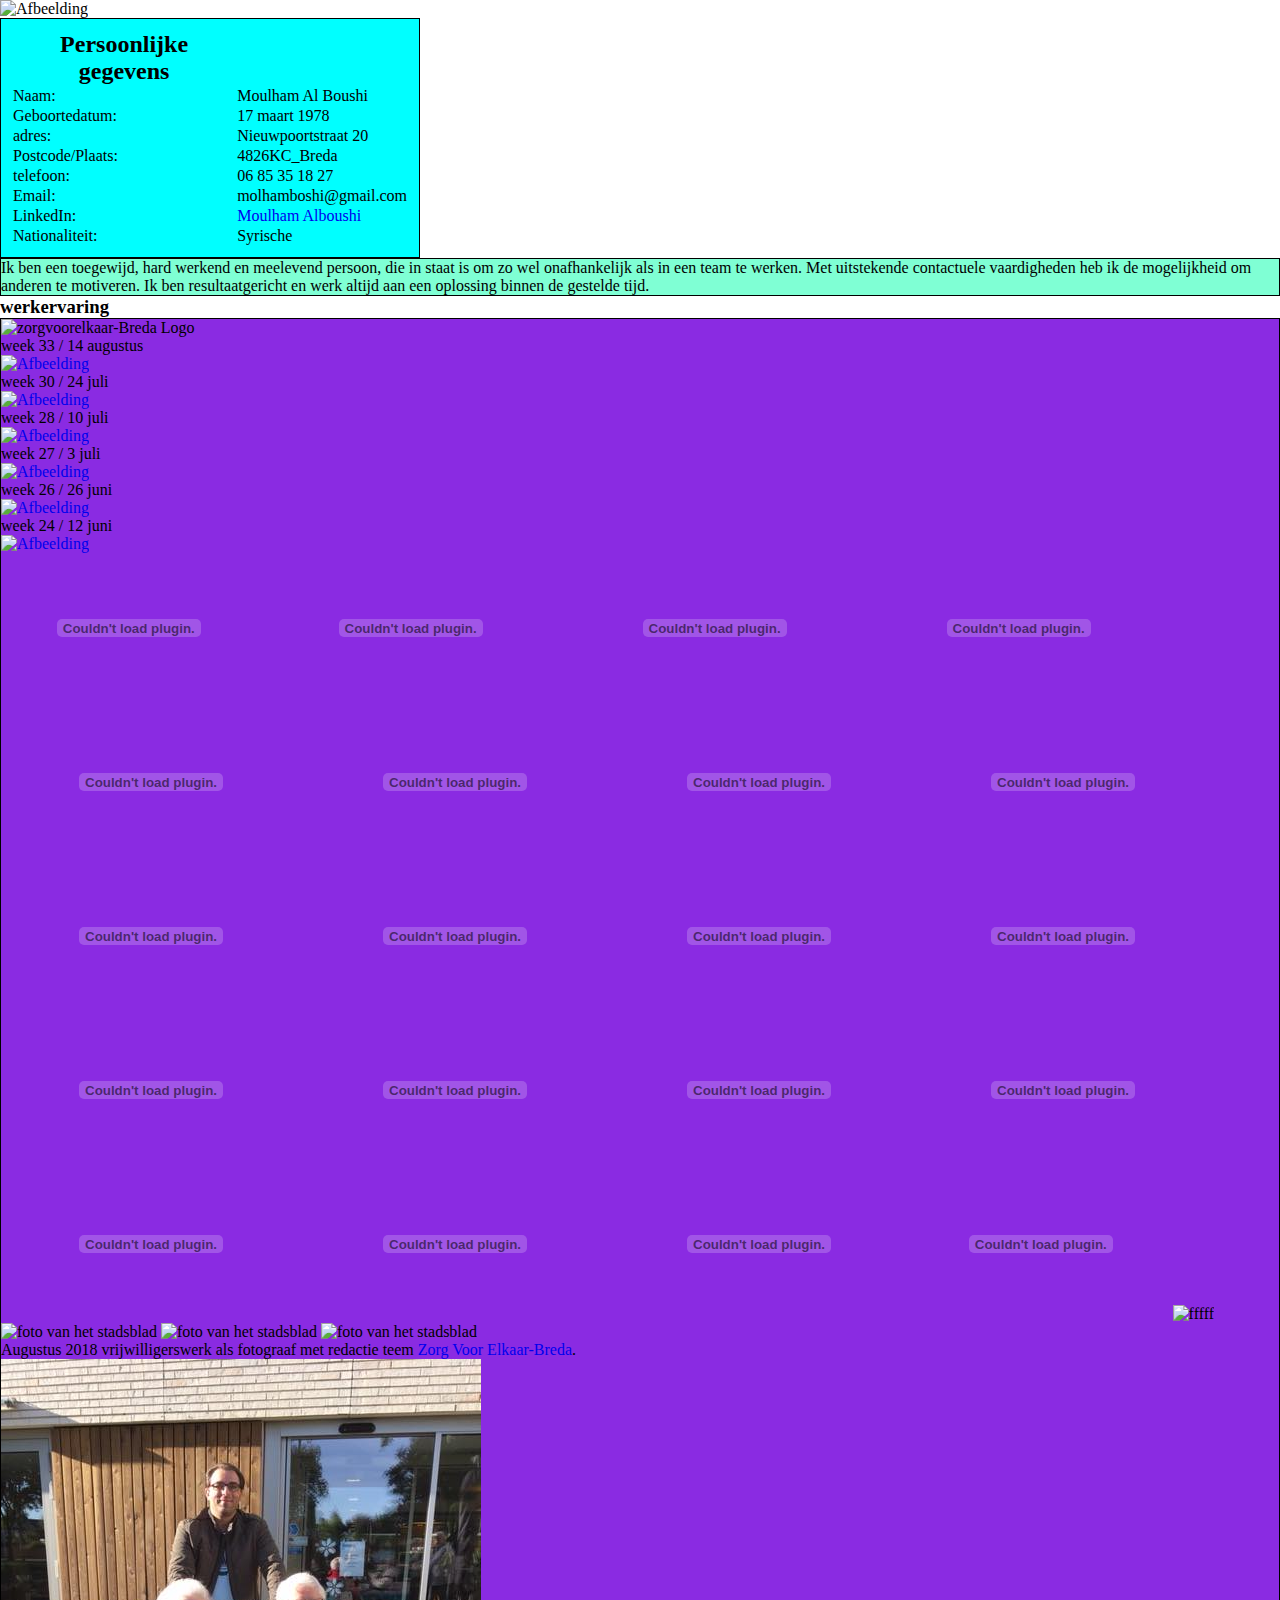
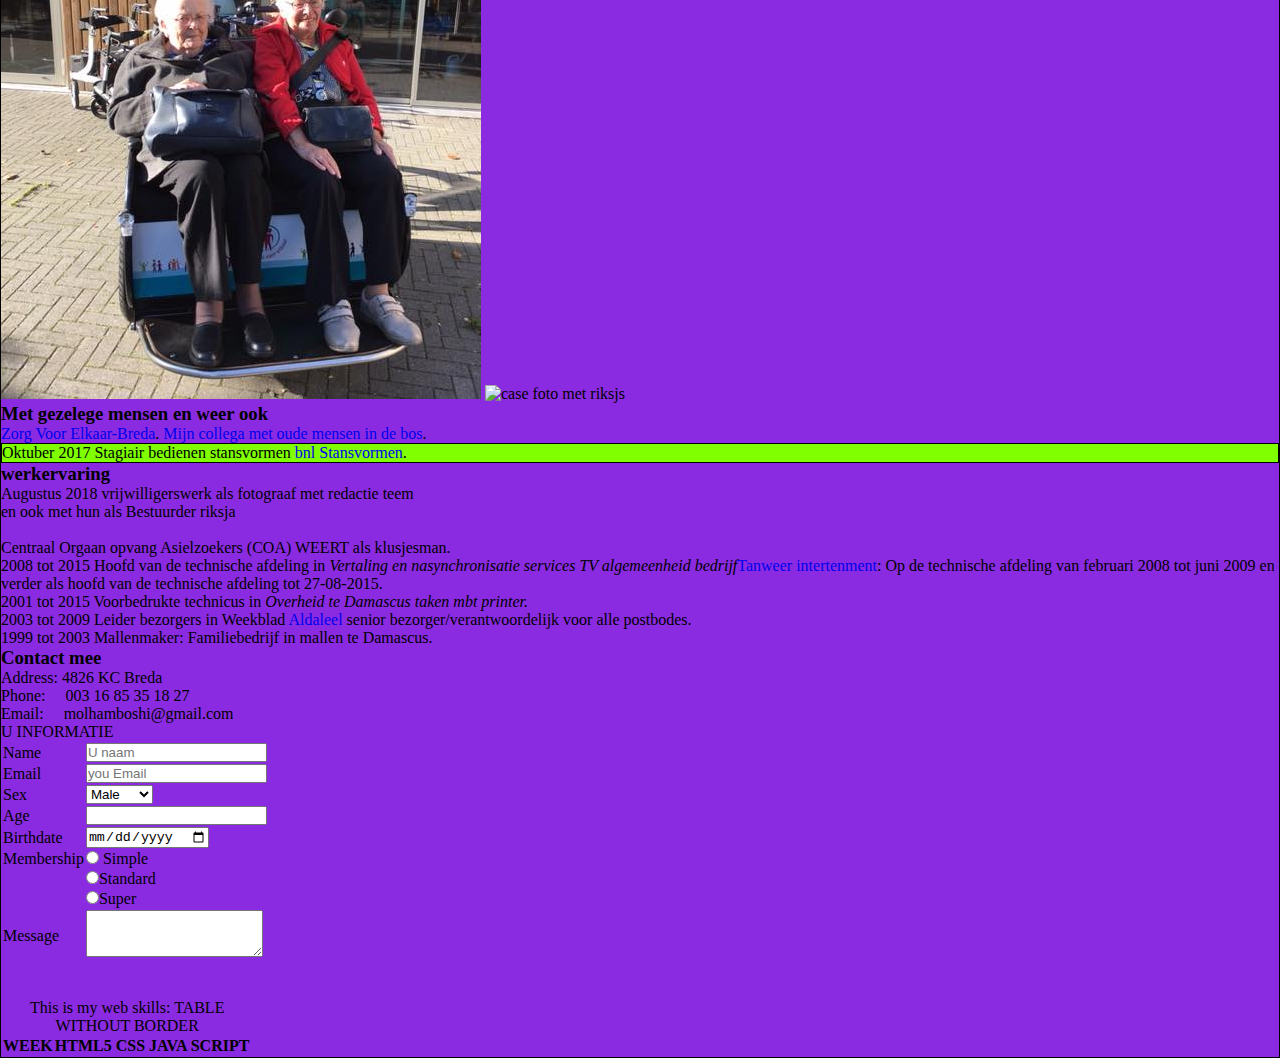
==== informatie.html @ 364f80ee "Create informatie.html" ====
<!DOCTYPE html>
<html lang="en">
<head>
    <meta charset="UTF-8">
    <meta name="viewport" content="width=device-width, initial-scale=1.0">
    <meta http-equiv="X-UA-Compatible" content="ie=edge">
    <link rel="stylesheet" href="informatie.css">
    <title>Moulham Al Boushi informatie</title>
</head>
<body>
  <img width="292" src="https://pubblestorage.blob.core.windows.net/d9c7ad83/paper/3de5a90e/files/page/1.jpg" alt="Afbeelding">
    <!-- <div class="persoonlijk">
      <ul>
       <li>Naam:</li>
       <li>Geboortedatum:</li>
       <li>Adres:</li>
       <li>Postcode/Plaats:</li>
       <li>Telefoon:</li>
       <li>Email:</li>
       <li>LinkedIn:</li>
       <li>Nationaliteit:</li>
      </ul>
      <ul>
        <li>Moulham Al Boushi</li>
        <li>17 Maart 1978</li>
        <li>Nieuwpoortstrat 20</li>

      </ul>
        
    </div>
    <aside> -->
      <!-- <h2>Personnlijke gegevens</h2> -->
        <div class="table">
          <table>
            <thead>
              <tr>
                <th><h2> Persoonlijke gegevens</h2></th>
              </tr>   
            </thead>
            <tr>
              <td>Naam:</td>
              <td>Moulham Al Boushi</td>
            </tr>
            <tr>
              <td>Geboortedatum:</td>
              <td>17 maart 1978</td>
            </tr>
            <tr>
              <td>adres:</td>
              <td>Nieuwpoortstraat 20</td>
            </tr>
            <tr>
              <td>Postcode/Plaats:</td>
              <td>4826KC_Breda</td>
            </tr>
            <tr>
              <td>telefoon:</td>
              <td>06 85 35 18 27</td>
            </tr>
            <tr>
              <td>Email:</td>
              <td>molhamboshi@gmail.com</td>
            </tr>
            <tr>
              <td>LinkedIn:</td>
              <td>
                <a href="https://www.linkedin.com/in/moulham-alboushi-6b8b48136/?originalSubdomain=nl">Moulham Alboushi</a> 
              </td>
            </tr>
            <tr>
              <td>Nationaliteit:</td>
              <td>Syrische</td>
            </tr>
          </table>
         </div>
         <!-- About -->
         <div class="about">
           <p>Ik ben een toegewijd, hard werkend en meelevend persoon, die in staat is
              om zo wel onafhankelijk als in een team te werken. Met uitstekende
              contactuele vaardigheden heb ik de mogelijkheid om anderen te motiveren.
              Ik ben resultaatgericht en werk altijd aan een oplossing binnen de
              gestelde tijd.</p>
         </div>
         <!-- End About -->
         <!-- Werkervaring -->
         <div class="werkervaring">
            <h3>werkervaring</h3>
            <div class="zorgvoorelkaar-Breda">
              <img src="" alt="zorgvoorelkaar-Breda Logo">
              <div class="fotograaf">
                <div>
                  <p>week 33 / 14 augustus</p>
                  <a href="https://www.stadsbladbreda.nl/reader/58600#p=8"> <img border="0" width="128" src="https://pubblestorage.blob.core.windows.net/d9c7ad83/paper/2c1afe9c/files/thumb/1.jpg" onerror="this.onerror=null;this.src='http://cloud.pubble.nl/d9c7ad83/paper/2c1afe9c/1332029_m.jpg';" alt="Afbeelding"></a>
              </div>

              <div>
                <p>week 30 / 24 juli</p>
                <a href="https://www.stadsbladbreda.nl/reader/60750#p=8"><img border="0" width="128" src="https://pubblestorage.blob.core.windows.net/d9c7ad83/paper/f88619cd/files/thumb/1.jpg" onerror="this.onerror=null;this.src='http://cloud.pubble.nl/d9c7ad83/paper/f88619cd/1313221_m.jpg';" alt="Afbeelding"></a>
              <div>

              <div>
                <p>week 28 / 10 juli</p>
                <a href="https://www.stadsbladbreda.nl/reader/60749#p=8"><img border="0" width="128" src="https://pubblestorage.blob.core.windows.net/d9c7ad83/paper/d1f1dbcd/files/thumb/1.jpg" onerror="this.onerror=null;this.src='http://cloud.pubble.nl/d9c7ad83/paper/d1f1dbcd/1293696_m.jpg';" alt="Afbeelding"></a>
              </div>

              <div>
                <p>week 27 / 3 juli</p>
                <a href="https://www.stadsbladbreda.nl/reader/58597#p=8"><img border="0" width="128" src="https://pubblestorage.blob.core.windows.net/d9c7ad83/paper/2d195597/files/thumb/1.jpg" onerror="this.onerror=null;this.src='http://cloud.pubble.nl/d9c7ad83/paper/2d195597/1292127_m.jpg';" alt="Afbeelding"></a>
              </div>

              <div>
                <p>week 26 / 26 juni</p>
                <a href="https://www.stadsbladbreda.nl/reader/60752#p=8"><img border="0" width="128" src="https://pubblestorage.blob.core.windows.net/d9c7ad83/paper/d592e242/files/thumb/1.jpg" onerror="this.onerror=null;this.src='http://cloud.pubble.nl/d9c7ad83/paper/d592e242/1279213_m.jpg';" alt="Afbeelding"></a>
              </div>

              <div>
                <p>week 24 / 12 juni</p>
                <a href="https://www.stadsbladbreda.nl/reader/60751#p=8"><img border="0" width="128" src="https://pubblestorage.blob.core.windows.net/d9c7ad83/paper/6e71e352/files/thumb/1.jpg" onerror="this.onerror=null;this.src='http://cloud.pubble.nl/d9c7ad83/paper/6e71e352/1268987_m.jpg';" alt="Afbeelding"></a>
              </div>











                <embed src="img/Stadsblad/Stadsbladbreda-24-Juli-2019.pdf" type="application/pdf" width="20%" height="20%">
                </embed>
                  <embed src="img/Stadsblad/ZveB-wk27-def-3-juli-2019.pdf" type="application/pdf">
                  <embed src="/img/Stadsblad/ZveB-wk26-def-26-juni2019.pdf" type="">
                    <embed src="/img/Stadsblad/ZveB-wk24-def.pdf" type="">
                      <embed src="/img/Stadsblad/ZveB-wk22-def.pdf" type="">
                        <embed src="/img/Stadsblad/ZveB-wk21-def.pdf" type="">
                          <embed src="/img/Stadsblad/ZveB-wk20.pdf" type="">
                            <embed src="/img/Stadsblad/ZveB-wk19-def.pdf" type="">
                              <embed src="/img/Stadsblad/ZveB-wk17-def.pdf" type="">
                                <embed src="/img/Stadsblad/ZveB-wk16-def.pdf" type="">
                                  <embed src="/img/Stadsblad/ZveB-wk15-def.pdf" type="">
                                    <embed src="/img/Stadsblad/ZveB-wk14-def.pdf" type="">
                                      <embed src="/img/Stadsblad/ZveB-12-def.pdf" type="">
                                        <embed src="/img/Stadsblad/ZveB-11-def.pdf" type="">
                                          <embed src="/img/Stadsblad/ZveB-09-def.pdf" type="">
                                            <embed src="/img/Stadsblad/ZveB 02-def.pdf" type="">
                                              <embed src="/img/Stadsblad/ZveB_wk52_proef1.pdf" type="">
                                                <embed src="/img/Stadsblad/ZveB_wk49_proef1.pdf" type="">
                                                  <embed src="/img/Stadsblad/ZveB-wk48_proef1.pdf" type="">
                                                    <embed src="img/Stadsblad/ZvE-47-def.pdf" type="application/pdf" width="20%" height="20%">

                  <img src="/img/Stadsblad/Stadsbladbreda-24-Juli-2019.pdf" alt="fffff">
                  <img src="" alt="foto van het stadsblad">
                  <img src="" alt="foto van het stadsblad">
                  <img src="" alt="foto van het stadsblad">
                <p> Augustus 2018 vrijwilligerswerk als fotograaf met redactie teem
                  <a href="https://zorgvoorelkaarbreda.nl/artikelen" target="_blank"
                  >Zorg Voor Elkaar-Breda</a>.</p>
                </div>
                <div class="riksja">
                  <img src="/img/riksja.jpg" alt="riksja">
                  <img src="" alt="case foto met riksjs">
                  <h3>Met gezelege mensen en weer ook</h3>
                  <a href="https://zorgvoorelkaarbreda.nl/artikelen" target="_blank"
                  >Zorg Voor Elkaar-Breda</a>.
                  <a
                  href="https://zorgvoorelkaarbreda.nl/projecten/breda-op-een-riksja"
                  target="_blank"
                  >Mijn collega met oude mensen in de bos</a>.
                </div>
              </div>
              <div class="bnl-stansvormen">
                Oktuber 2017 Stagiair bedienen stansvormen
                <a href="http://www.bnl.nl/" target="_blank">bnl Stansvormen</a>.
              </div>


         </div>
         <!--End Werkervaring   article-->


    <!-- </aside> -->

    <!--this is mien About me -->
    <!-- <main id="main">
      <article id="about">
        <h3>About</h3>
        <P style=" width: fit-content ">
          <strong>Moulham Al Boushi:</strong> Ik kom uit Syrie en ik woon in
          Nederland,ik heb een mooie vrouw en 2 kinderen.
        </P>
        <p>
          Ik ben een toegewijd, hard werkend en meelevend persoon, die in staat is
          om zo wel onafhankelijk als in een team te werken. Met uitstekende
          contactuele vaardigheden heb ik de mogelijkheid om anderen te motiveren.
          Ik ben resultaatgericht en werk altijd aan een oplossing binnen de
          gestelde tijd.
        </p>
      </article> -->

      <!--  DIV werkervaring like CV -->
      <section>
        <h3>werkervaring</h3>
          <ul>
            <li>
              Augustus 2018 vrijwilligerswerk als fotograaf met redactie teem
              <br>
                en ook met hun als Bestuurder riksja
            </li>
            <li>
            </li>
            <li>Centraal Orgaan opvang Asielzoekers (COA) WEERT als klusjesman.</li>
            <li>
              2008 tot 2015 Hoofd van de technische afdeling in
              <em>Vertaling en nasynchronisatie services TV algemeenheid bedrijf</em
              ><a href="https://www.tanweer.com/" target="_blank"
                >Tanweer intertenment</a>: Op de technische afdeling van februari 2008 tot juni 2009 en verder
              als hoofd van de technische afdeling tot 27-08-2015.
            </li>
            <li>
              2001 tot 2015 Voorbedrukte technicus in
              <em>Overheid te Damascus taken mbt printer.</em>
            </li>
            <li>
              2003 tot 2009 Leider bezorgers in Weekblad
              <a href="http://www.aldaleelweb.com/" target="_blank">Aldaleel</a>
              senior bezorger/verantwoordelijk voor alle postbodes.
            </li>
            <li>1999 tot 2003 Mallenmaker: Familiebedrijf in mallen te Damascus.</li>
          </ul>
      </section>
    </main>

      <!-- contect met mee: addres phon en email -->
    <div id="contact">
        <h3>Contact mee</h3>
        <ul>
          <li>Address: 4826 KC Breda</li>
          <li>Phone: &nbsp; &nbsp; 003 16 85 35 18 27</li>
          <li>Email: &nbsp; &nbsp; molhamboshi@gmail.com</li>
        </ul>
    </div>

      <!-- tablev oor form-->
      <table style="width: 200px">
        <thead>U INFORMATIE</thead>
        <tbody>

          <!-- forms -->
          <form action="process.php">
              <tr>
                <td>
                  <label for="name">Name</label>
                </td>
                <td>
                  <input type="text" placeholder="U naam">
                </td>
              </tr>
              <tr>
                   
                <td>
                  <label for="email">Email</label>
                </td>
                <td>  <input type="email" Name="email" id="email"
                placeholder="you Email">
                </td>
              </tr>
              <tr>
                <td>
                  <label for="sex">Sex</label>
                </td>
                <td>
                  <select name="sex" id="sex">Sex
                    <option value="male">Male</option>
                    <option value="female">Female</option>
                    <option value="other">Other</option>
                  </select>
                </td>
              </tr>
              <tr>
                <td>
                  <label for="age">Age</label>
                </td>
                <td>
                  <input type="number" name="age" id="age">
                </td>
              </tr>
              <tr>
                <td>
                  <label for="birthdate">Birthdate</label>
                </td>
                <td>
                  <input type="date" name="birthdate" id="birthdate">
                </td>
              </tr>
              <tr>
                <td>
                  <label for="membership">Membership</label>
                </td>
                <td>
                  <input type="radio" name="membership" value="simple" id="membership"> Simple
                </td>
              </tr>
              <tr>
                <td></td>
                <td>
                  <input type="radio" name="membership" value="standard" id="membership">Standard
                </td>
              </tr>
              <tr>
                <td></td>
                <td>
                  <input type="radio" name="membership" value="super" id="membership">Super
                </td>
              </tr>
              <tr>
                <td>
                  <label for="message">Message</label> 
                </td>
                <td>          <textarea name="message" id="message" cols="20" rows="3"></textarea>
                </td>
              </tr>
            </form>
          </table>
          <br><br>

            <!-- table without border -->
    <table>
        <caption>
          This is my web skills: TABLE WITHOUT BORDER 
        </caption>
        <th>WEEK</th>
        <th>HTML5</th>
        <th></th>
        <th>CSS</th>
        <th></th>
        <th>JAVA SCRIPT</th>
        <th></th>
</body>
</html>
---- informatie.css ----
*{box-sizing: border-box;
    margin: 0;
    padding: 0;
}
    
body{
        background-repeat: no-repeat;
        background-position: center ; 
        background-size: cover;
}
    
a{
        text-decoration: none;
}

.table{
    background-color: aqua;
    width: 420px;
    padding: 10px;
    border:1px solid black;
    
}
.about{
    background-color: aquamarine;
    border:1px solid black;
}
.zorgvoorelkaar-Breda{
    background-color: blueviolet;
    border: 1px solid black;
}
.bnl-stansvormen{
    background-color: chartreuse;
    border: 1px black solid;
}
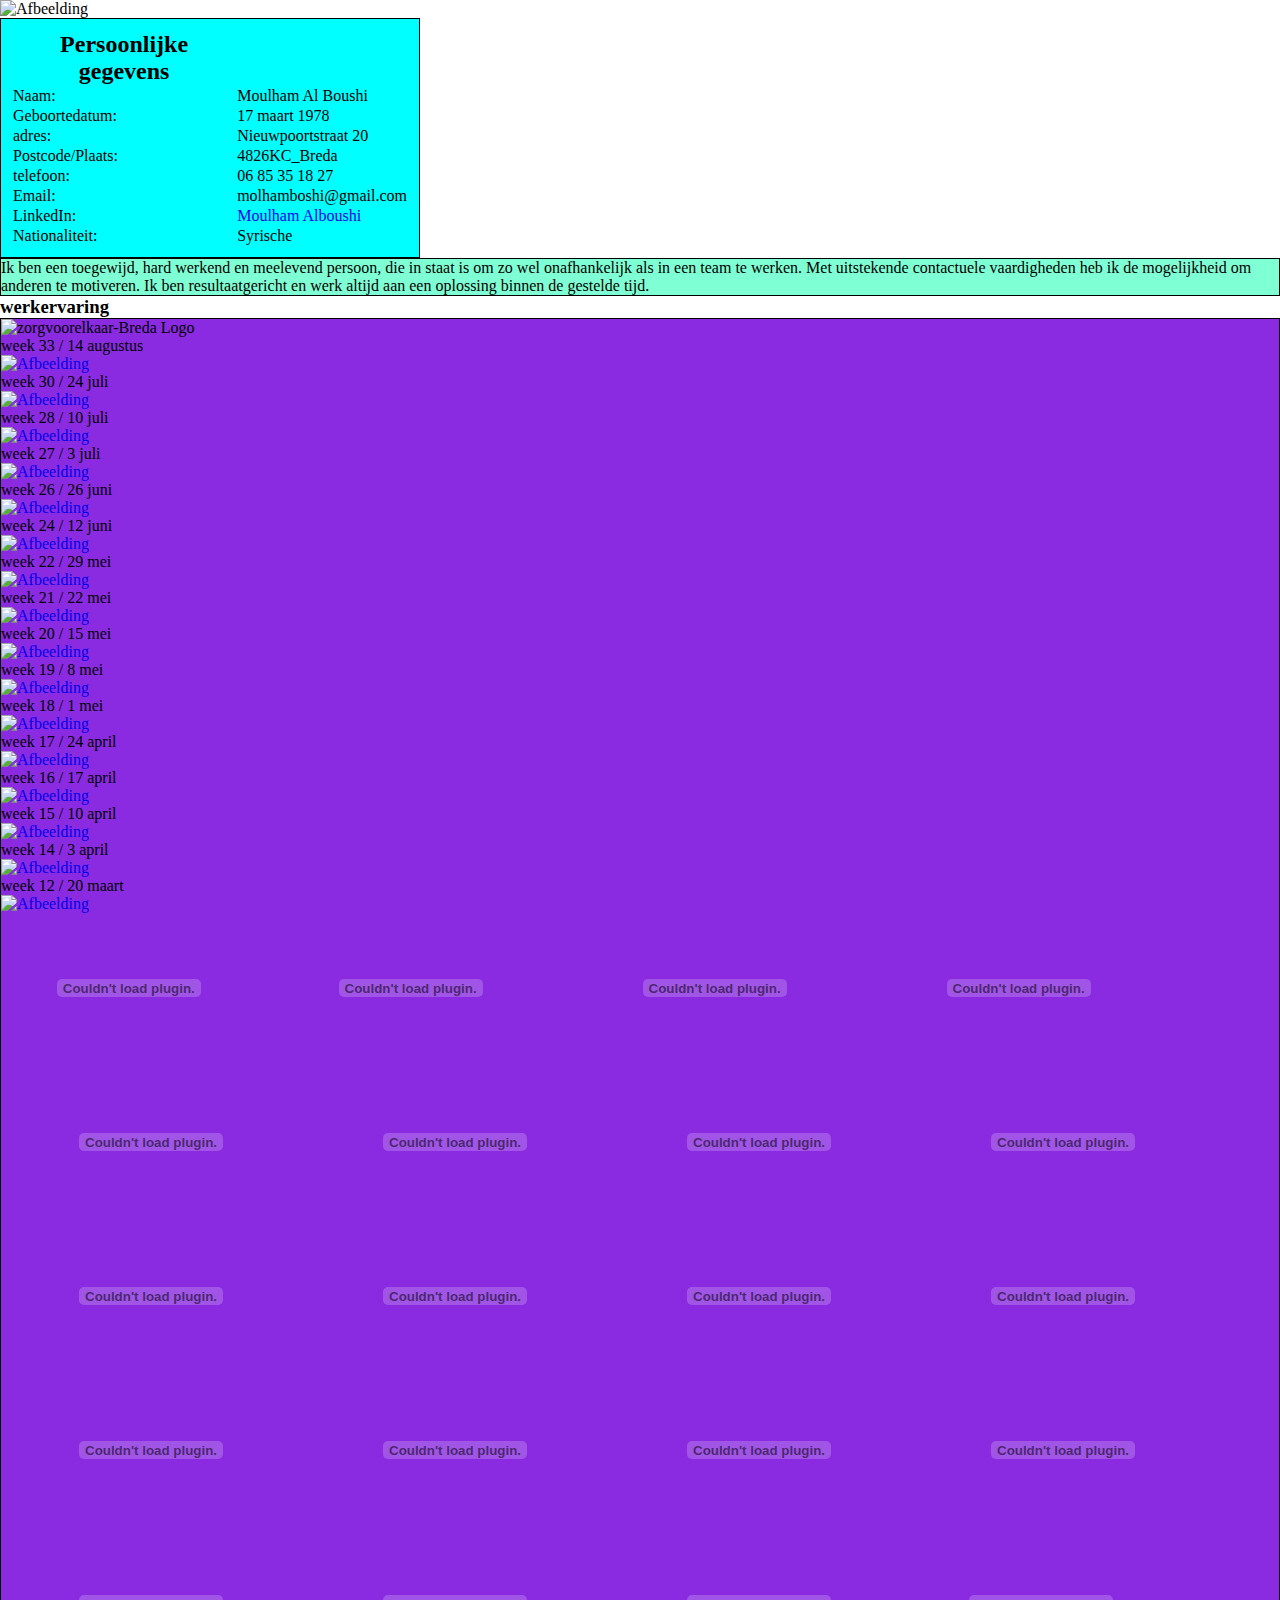
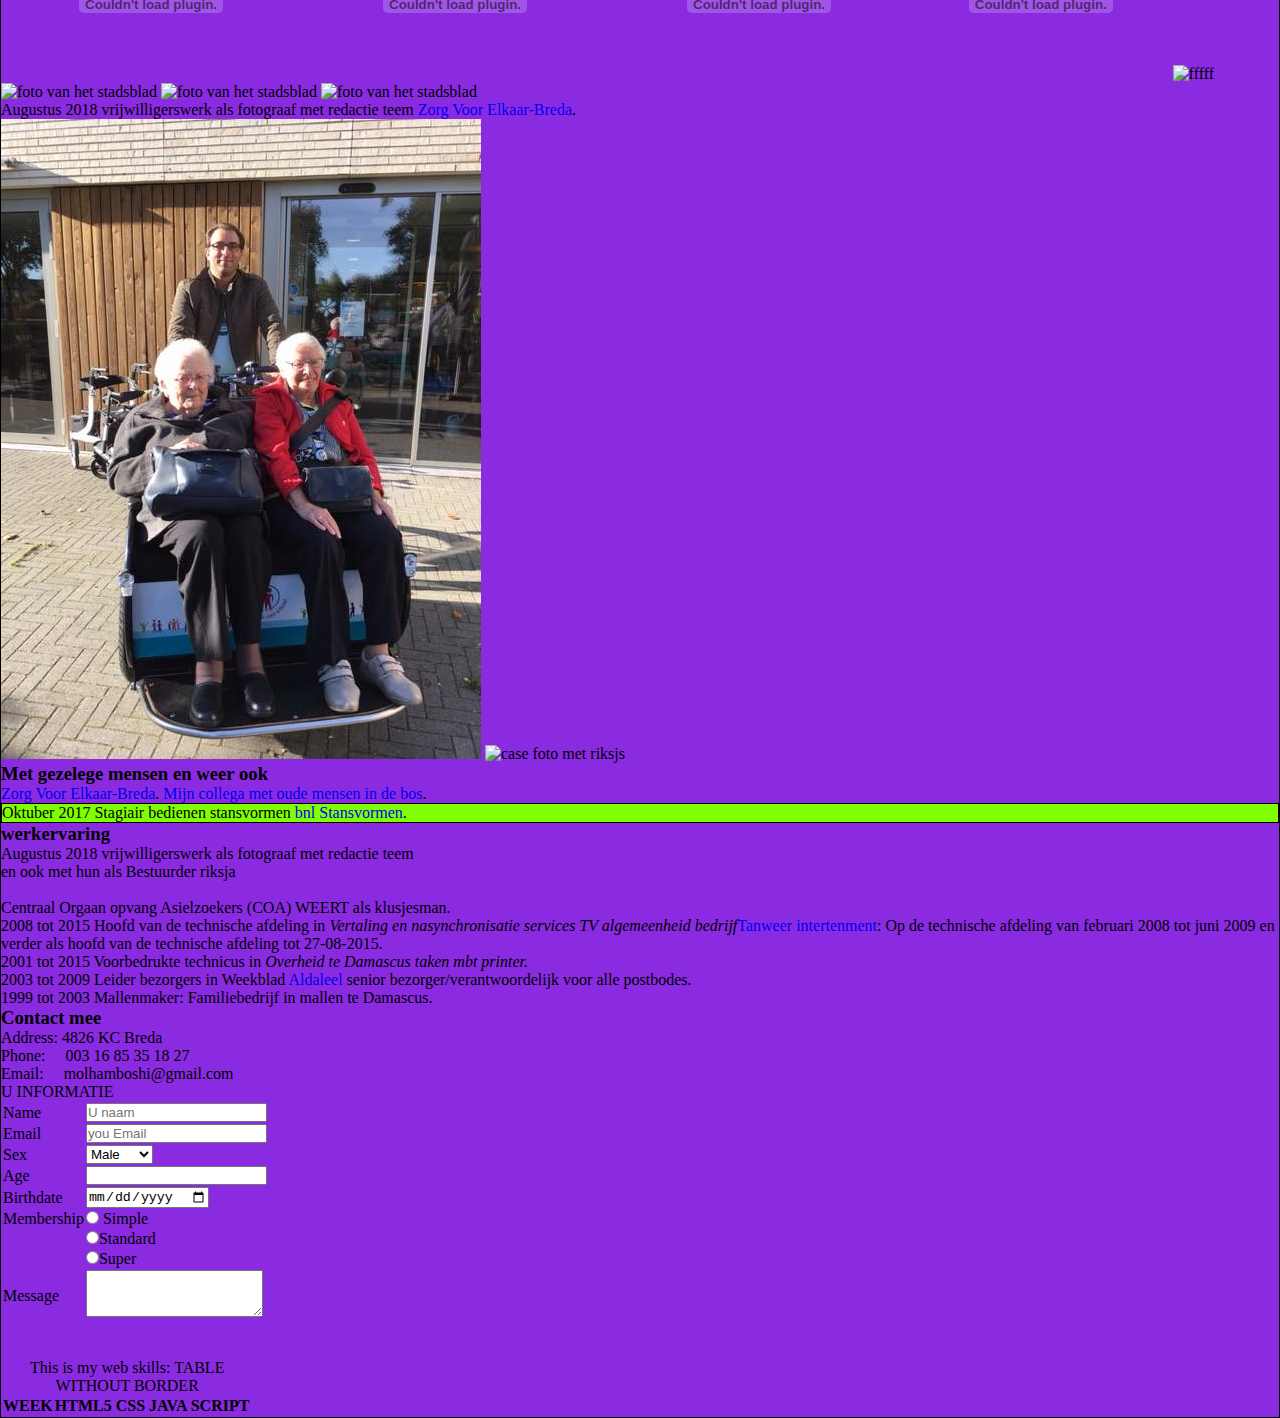
==== commit 3c96f6ad: "Update informatie.html" ====
--- a/informatie.html
+++ b/informatie.html
@@ -118,6 +118,57 @@
                 <a href="https://www.stadsbladbreda.nl/reader/60751#p=8"><img border="0" width="128" src="https://pubblestorage.blob.core.windows.net/d9c7ad83/paper/6e71e352/files/thumb/1.jpg" onerror="this.onerror=null;this.src='http://cloud.pubble.nl/d9c7ad83/paper/6e71e352/1268987_m.jpg';" alt="Afbeelding"></a>
               </div>
 
+              <div>
+                <p>week 22 / 29 mei</p>
+                <a href="https://www.stadsbladbreda.nl/reader/60757#p=8"><img border="0" width="128" src="https://pubblestorage.blob.core.windows.net/d9c7ad83/paper/1d4b995b/files/thumb/1.jpg" onerror="this.onerror=null;this.src='http://cloud.pubble.nl/d9c7ad83/paper/1d4b995b/1248295_m.jpg';" alt="Afbeelding"></a>
+              </div>
+
+              <div>
+                <p>week 21 / 22 mei</p>
+                <a href="https://www.stadsbladbreda.nl/reader/58594#p=8"><img border="0" width="128" src="https://pubblestorage.blob.core.windows.net/d9c7ad83/paper/1d4b995b/files/thumb/1.jpg" onerror="this.onerror=null;this.src='http://cloud.pubble.nl/d9c7ad83/paper/1d4b995b/1248295_m.jpg';" alt="Afbeelding"></a>
+              </div>
+
+              <div>
+                <p>week 20 / 15 mei</p>
+                <a href="https://www.stadsbladbreda.nl/reader/60756#p=9"><img border="0" width="128" src="https://pubblestorage.blob.core.windows.net/d9c7ad83/paper/391b8ac6/files/thumb/1.jpg" onerror="this.onerror=null;this.src='http://cloud.pubble.nl/d9c7ad83/paper/391b8ac6/1234515_m.jpg';" alt="Afbeelding"></a>
+              </div>
+
+              <div>
+                <p>week 19 / 8 mei</p>
+                <a href="https://www.stadsbladbreda.nl/reader/58593#p=8"><img border="0" width="128" src="https://pubblestorage.blob.core.windows.net/d9c7ad83/paper/f7e754f2/files/thumb/1.jpg" onerror="this.onerror=null;this.src='http://cloud.pubble.nl/d9c7ad83/paper/f7e754f2/1223010_m.jpg';" alt="Afbeelding"></a>
+              </div>
+
+              <div>
+                <p>week 18 / 1 mei</p>
+                <a href="https://www.stadsbladbreda.nl/reader/60755#p=8"><img border="0" width="128" src="https://pubblestorage.blob.core.windows.net/d9c7ad83/paper/6f1bea83/files/thumb/1.jpg" onerror="this.onerror=null;this.src='http://cloud.pubble.nl/d9c7ad83/paper/6f1bea83/1215146_m.jpg';" alt="Afbeelding"></a>
+              </div>
+
+              <div>
+                <p>week 17 / 24 april</p>
+                <a href="https://www.stadsbladbreda.nl/reader/58592#p=8"><img border="0" width="128" src="https://pubblestorage.blob.core.windows.net/d9c7ad83/paper/75a78bc4/files/thumb/1.jpg" onerror="this.onerror=null;this.src='http://cloud.pubble.nl/d9c7ad83/paper/75a78bc4/1206545_m.jpg';" alt="Afbeelding"></a>
+              </div>
+
+              <div>
+                <p>week 16 / 17 april</p>
+                <a href="https://www.stadsbladbreda.nl/reader/60741#p=8"><img border="0" width="128" src="https://pubblestorage.blob.core.windows.net/d9c7ad83/paper/4944164e/files/thumb/1.jpg" onerror="this.onerror=null;this.src='http://cloud.pubble.nl/d9c7ad83/paper/4944164e/1200831_m.jpg';" alt="Afbeelding"></a>
+              </div>
+
+              <div>
+                <p>week 15 / 10 april</p>
+                <a href="https://www.stadsbladbreda.nl/reader/58591#p=9"><img border="0" width="128" src="https://pubblestorage.blob.core.windows.net/d9c7ad83/paper/ccee3228/files/thumb/1.jpg" onerror="this.onerror=null;this.src='http://cloud.pubble.nl/d9c7ad83/paper/ccee3228/1189352_m.jpg';" alt="Afbeelding"></a>
+              </div>
+
+              <div>
+                <p>week 14 / 3 april</p>
+                <a href="https://www.stadsbladbreda.nl/reader/60740#p=8"><img border="0" width="128" src="https://pubblestorage.blob.core.windows.net/d9c7ad83/paper/fc42d7d9/files/thumb/1.jpg" onerror="this.onerror=null;this.src='http://cloud.pubble.nl/d9c7ad83/paper/fc42d7d9/1176619_m.jpg';" alt="Afbeelding"></a>
+              </div>
+
+              <div>
+                <p>week 12 / 20 maart
+                </p>
+                <a href="https://www.stadsbladbreda.nl/reader/60754#p=8"><img border="0" width="128" src="https://pubblestorage.blob.core.windows.net/d9c7ad83/paper/a92942eb/files/thumb/1.jpg" onerror="this.onerror=null;this.src='http://cloud.pubble.nl/d9c7ad83/paper/a92942eb/1161628_m.jpg';" alt="Afbeelding"></a>
+              </div>
+
 
 
 
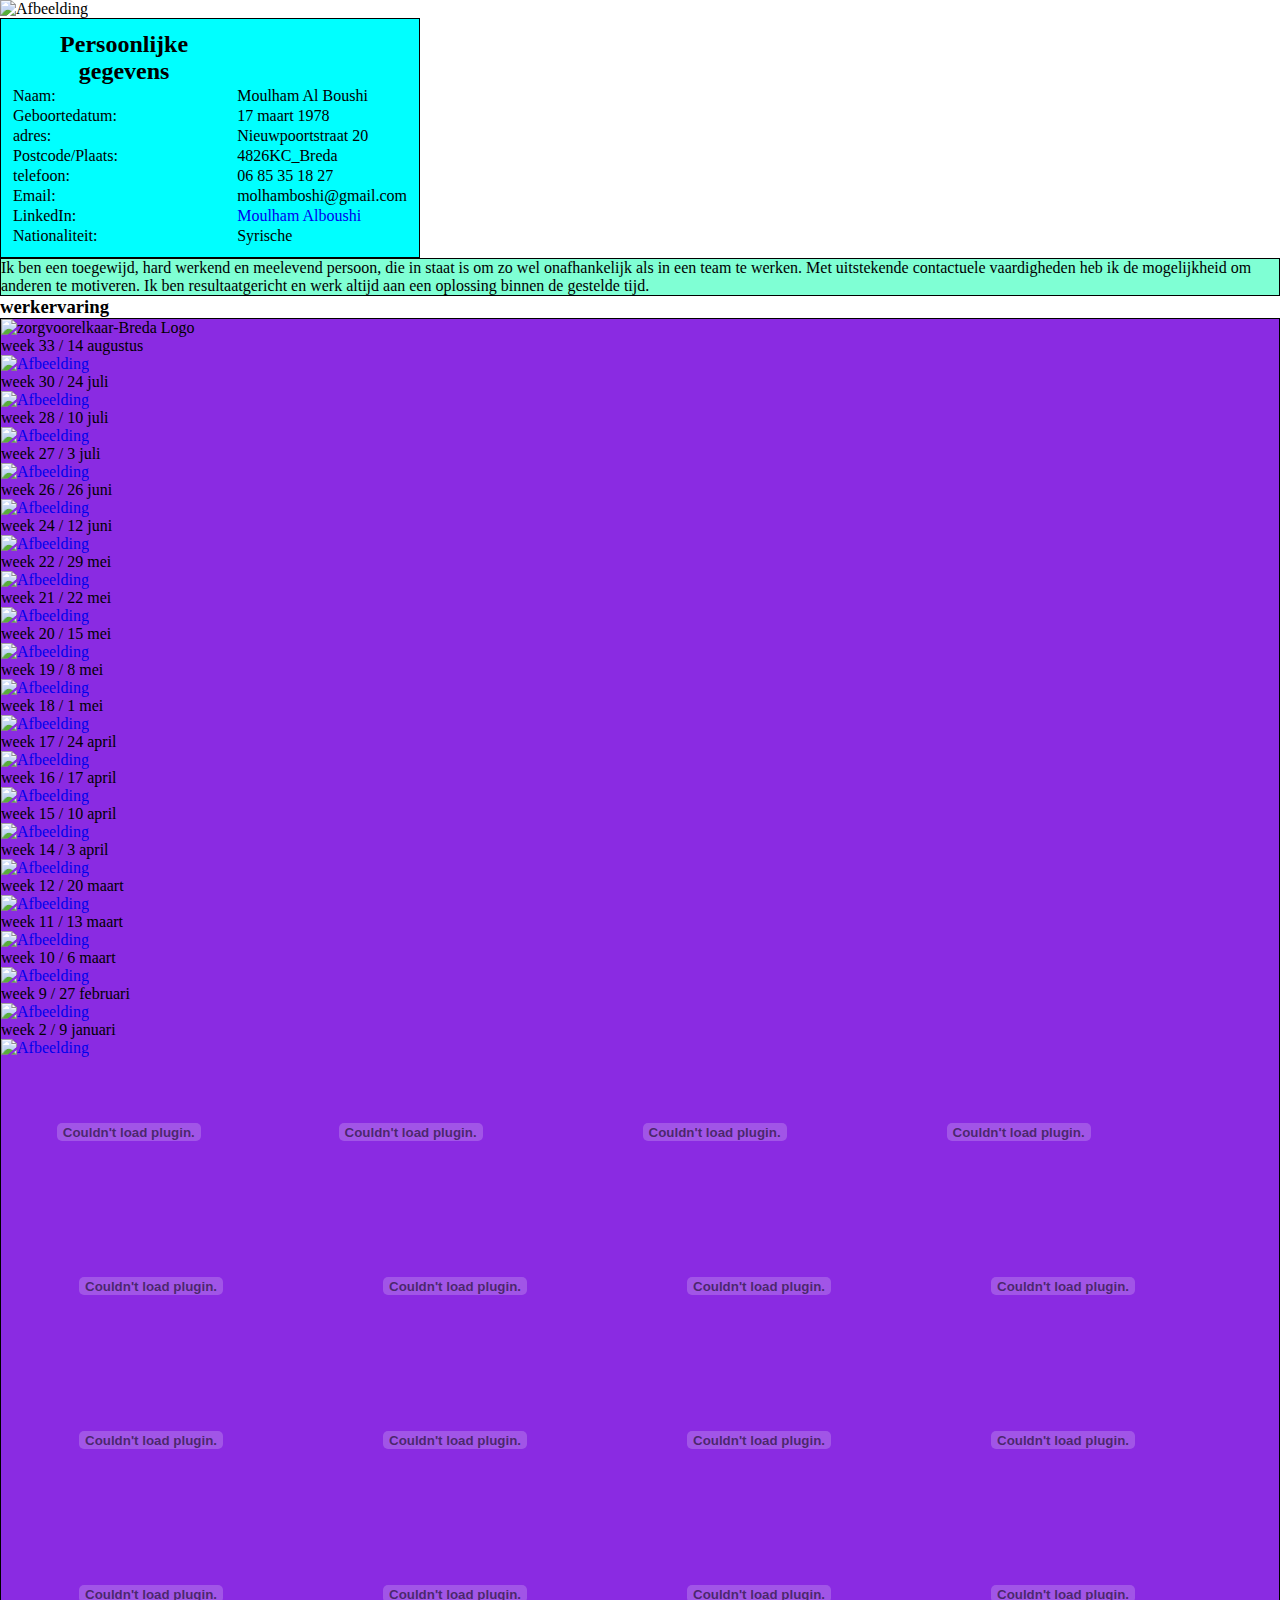
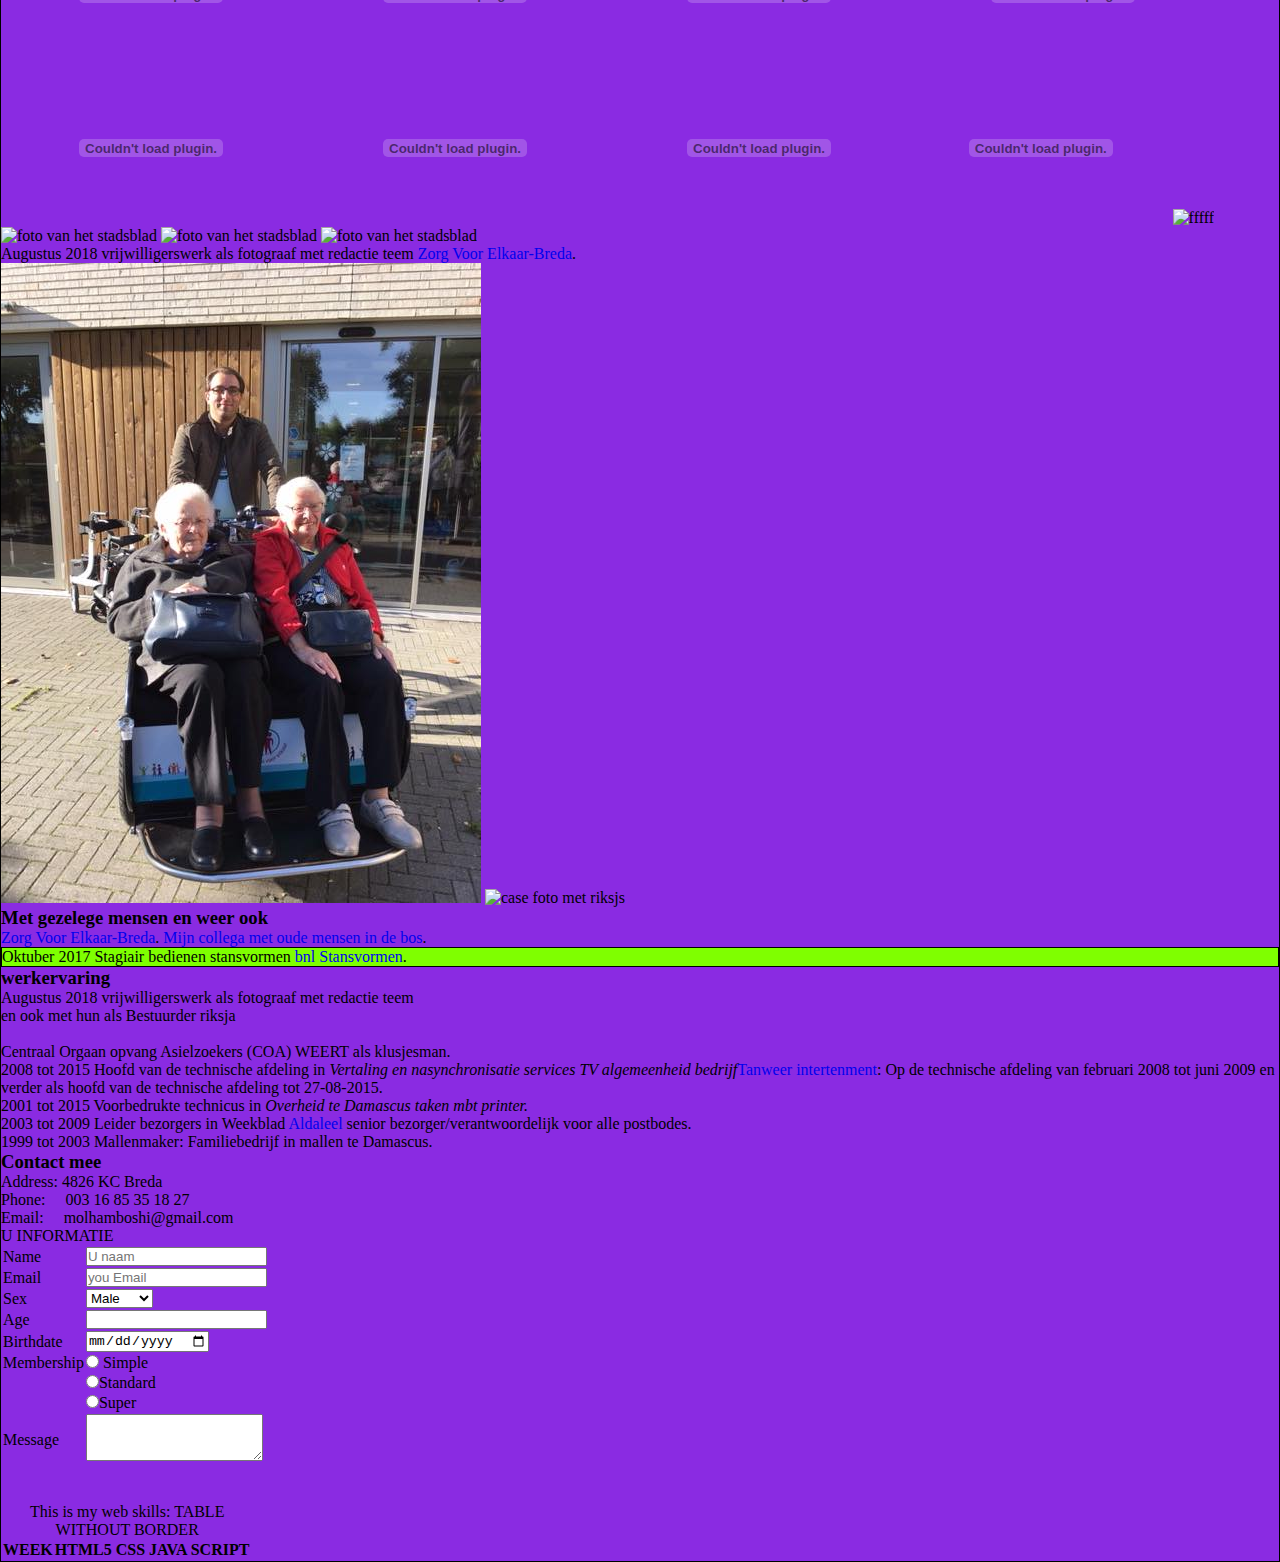
==== commit 445c046e: "Update informatie.html" ====
--- a/informatie.html
+++ b/informatie.html
@@ -167,6 +167,26 @@
                 <p>week 12 / 20 maart
                 </p>
                 <a href="https://www.stadsbladbreda.nl/reader/60754#p=8"><img border="0" width="128" src="https://pubblestorage.blob.core.windows.net/d9c7ad83/paper/a92942eb/files/thumb/1.jpg" onerror="this.onerror=null;this.src='http://cloud.pubble.nl/d9c7ad83/paper/a92942eb/1161628_m.jpg';" alt="Afbeelding"></a>
+              </div>
+
+              <div>
+                <p>week 11 / 13 maart</p>
+                <a href="https://www.stadsbladbreda.nl/reader/58589#p=8"><img border="0" width="128" src="https://pubblestorage.blob.core.windows.net/d9c7ad83/paper/e45351c7/files/thumb/1.jpg" onerror="this.onerror=null;this.src='http://cloud.pubble.nl/d9c7ad83/paper/e45351c7/1153829_m.jpg';" alt="Afbeelding"></a>
+              </div>
+
+              <div>
+                <p>week 10 / 6 maart</p>
+                <a href="https://www.stadsbladbreda.nl/reader/60753#p=8"><img border="0" width="128" src="https://pubblestorage.blob.core.windows.net/d9c7ad83/paper/de077f59/files/thumb/1.jpg" onerror="this.onerror=null;this.src='http://cloud.pubble.nl/d9c7ad83/paper/de077f59/1144726_m.jpg';" alt="Afbeelding"></a>
+              </div>
+
+              <div>
+                <p>week 9 / 27 februari</p>
+                <a href="https://www.stadsbladbreda.nl/reader/58588#p=8"><img border="0" width="128" src="https://pubblestorage.blob.core.windows.net/d9c7ad83/paper/840e1cad/files/thumb/1.jpg" onerror="this.onerror=null;this.src='http://cloud.pubble.nl/d9c7ad83/paper/840e1cad/1136219_m.jpg';" alt="Afbeelding"></a>
+              </div>
+
+              <div>
+                <p>week 2 / 9 januari</p>
+                <a href="https://www.stadsbladbreda.nl/reader/58919#p=8"><img border="0" width="128" src="https://pubblestorage.blob.core.windows.net/d9c7ad83/paper/9a029609/files/thumb/1.jpg" onerror="this.onerror=null;this.src='http://cloud.pubble.nl/d9c7ad83/paper/9a029609/1075516_m.jpg';" alt="Afbeelding"></a>
               </div>
 
 
